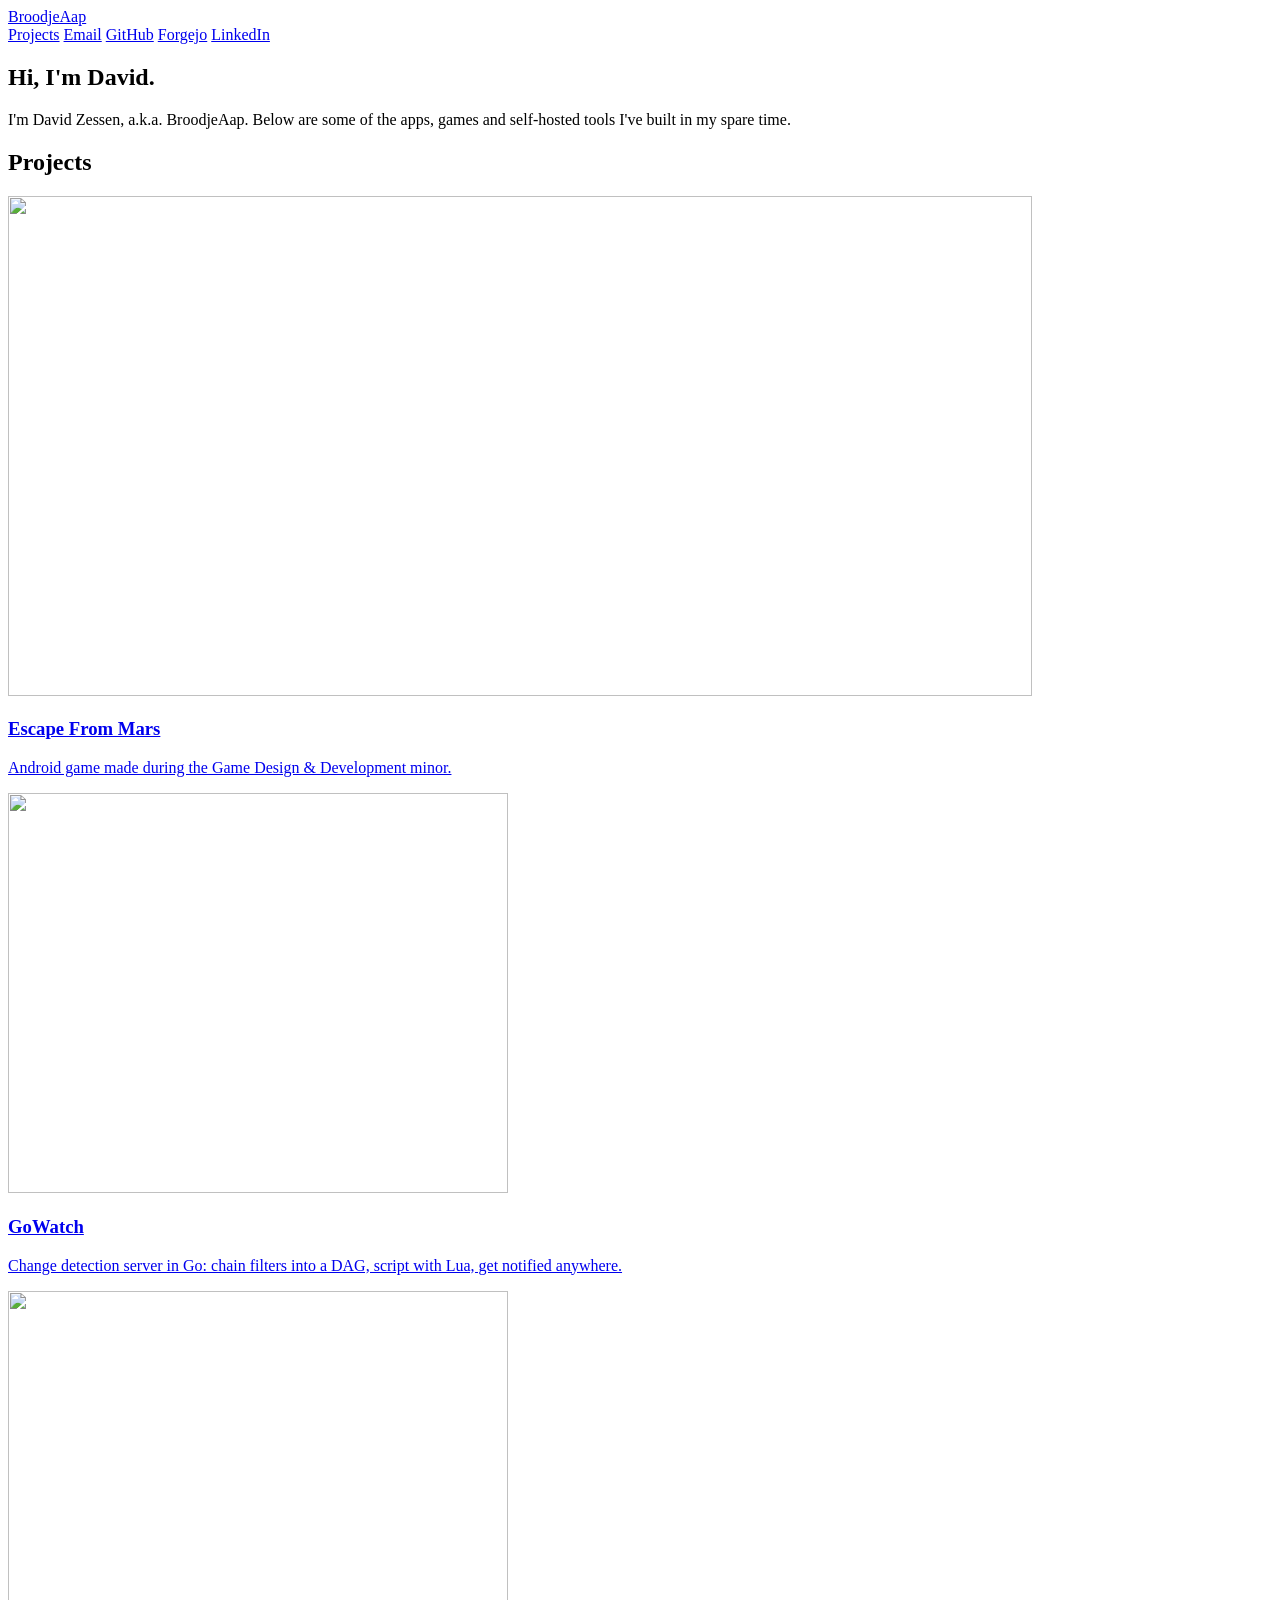
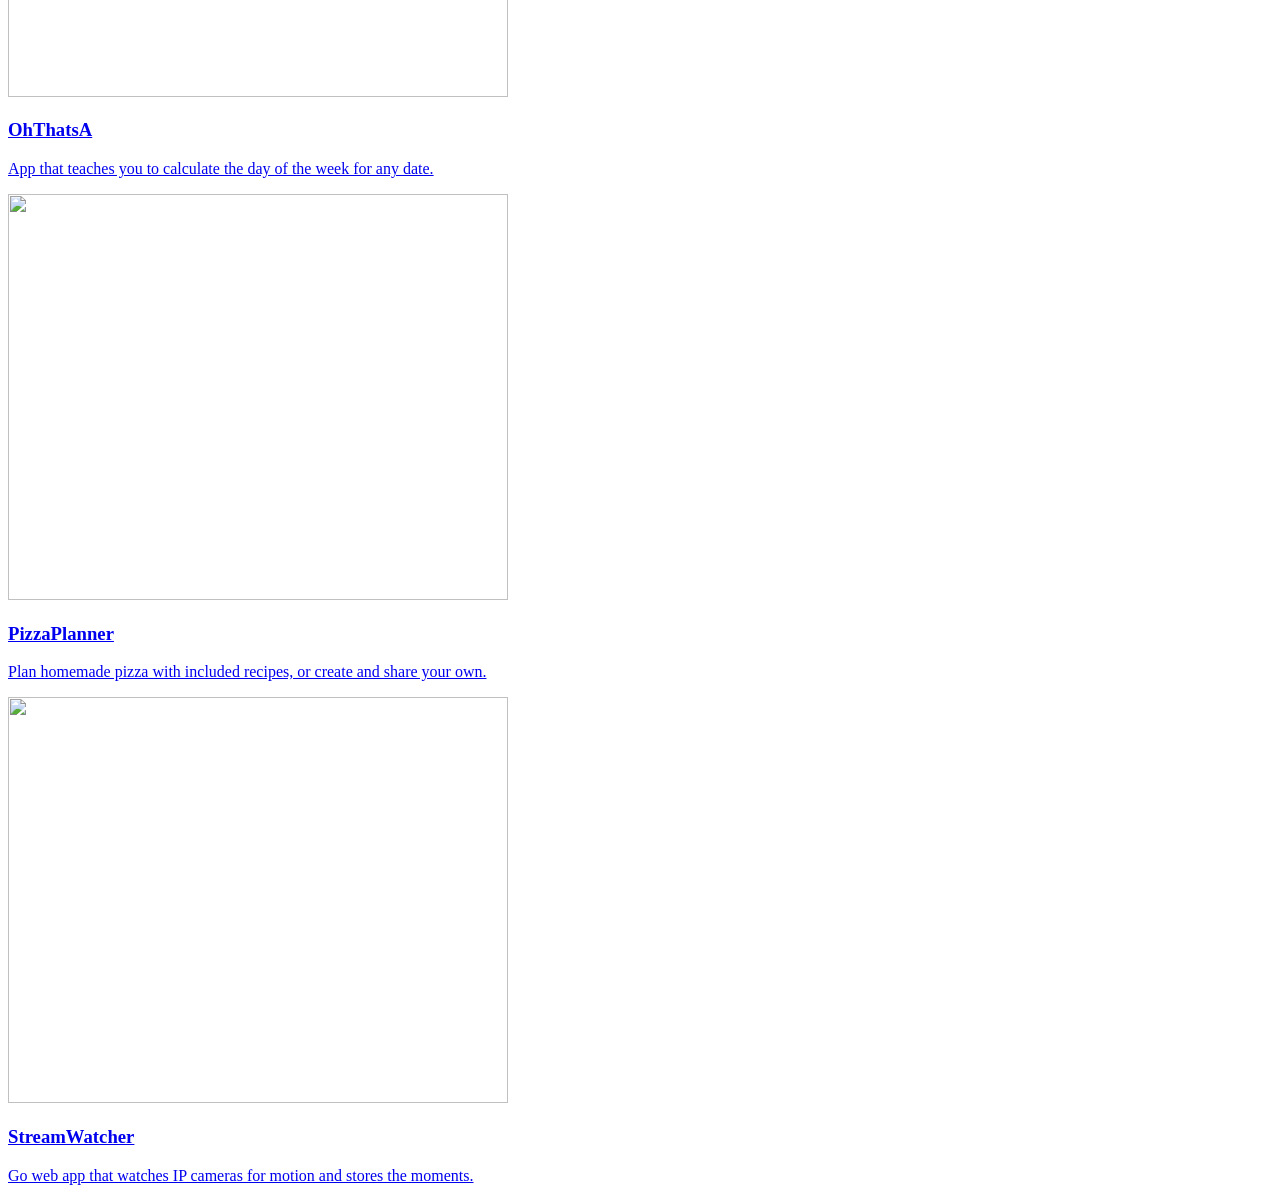
==== site/index.html @ d329abee "Replace Hugo site with plain HTML/CSS" ====
<!doctype html>
<html lang="en">
<head>
  <meta charset="utf-8">
  <meta name="viewport" content="width=device-width, initial-scale=1">
  <title>BroodjeAap</title>
  <meta name="description" content="Apps, games and self-hosted tools by David Zessen (BroodjeAap).">
  <link rel="stylesheet" href="/style.css">
  <script defer data-domain="broodjeaap.net" src="https://plausible.broodjeaap.net/js/plausible.js"></script>
</head>
<body>
  <header class="site-header">
    <div class="wrap">
      <a class="brand" href="/">BroodjeAap</a>
      <nav class="site-nav">
        <a href="/#projects">Projects</a>
        <a href="mailto:david@broodjeaap.net">Email</a>
        <a href="https://github.com/broodjeaap">GitHub</a>
        <a href="https://gitea.broodjeaap.net/broodjeaap">Forgejo</a>
        <a href="https://www.linkedin.com/in/david-zessen-10626872/">LinkedIn</a>
      </nav>
    </div>
  </header>
  <main class="wrap">
    <section class="hero">
      <h1>Hi, I'm David.</h1>
      <p>I'm David Zessen, a.k.a. BroodjeAap. Below are some of the apps, games and self-hosted tools I've built in my spare time.</p>
    </section>
    <section id="projects">
      <h2 class="section-title">Projects</h2>
      <div class="grid">
        <a class="card" href="/projects/escapefrommars/">
          <img class="contain" src="/img/escapefrommars/main.png" width="1024" height="500" alt="">
          <div class="card-body">
            <h3>Escape From Mars</h3>
            <p>Android game made during the Game Design &amp; Development minor.</p>
          </div>
        </a>
        <a class="card" href="/projects/gowatch/">
          <img src="/img/gowatch/main.png" width="500" height="400" alt="">
          <div class="card-body">
            <h3>GoWatch</h3>
            <p>Change detection server in Go: chain filters into a DAG, script with Lua, get notified anywhere.</p>
          </div>
        </a>
        <a class="card" href="/projects/ohthatsa/">
          <img src="/img/ohthatsa/main.png" width="500" height="406" alt="">
          <div class="card-body">
            <h3>OhThatsA</h3>
            <p>App that teaches you to calculate the day of the week for any date.</p>
          </div>
        </a>
        <a class="card" href="/projects/pizza_planner/">
          <img src="/img/pizza_planner/main.jpg" width="500" height="406" alt="">
          <div class="card-body">
            <h3>PizzaPlanner</h3>
            <p>Plan homemade pizza with included recipes, or create and share your own.</p>
          </div>
        </a>
        <a class="card" href="/projects/streamwatcher/">
          <img src="/img/streamwatcher/main.jpg" width="500" height="406" alt="">
          <div class="card-body">
            <h3>StreamWatcher</h3>
            <p>Go web app that watches IP cameras for motion and stores the moments.</p>
          </div>
        </a>
      </div>
    </section>
  </main>
</body>
</html>
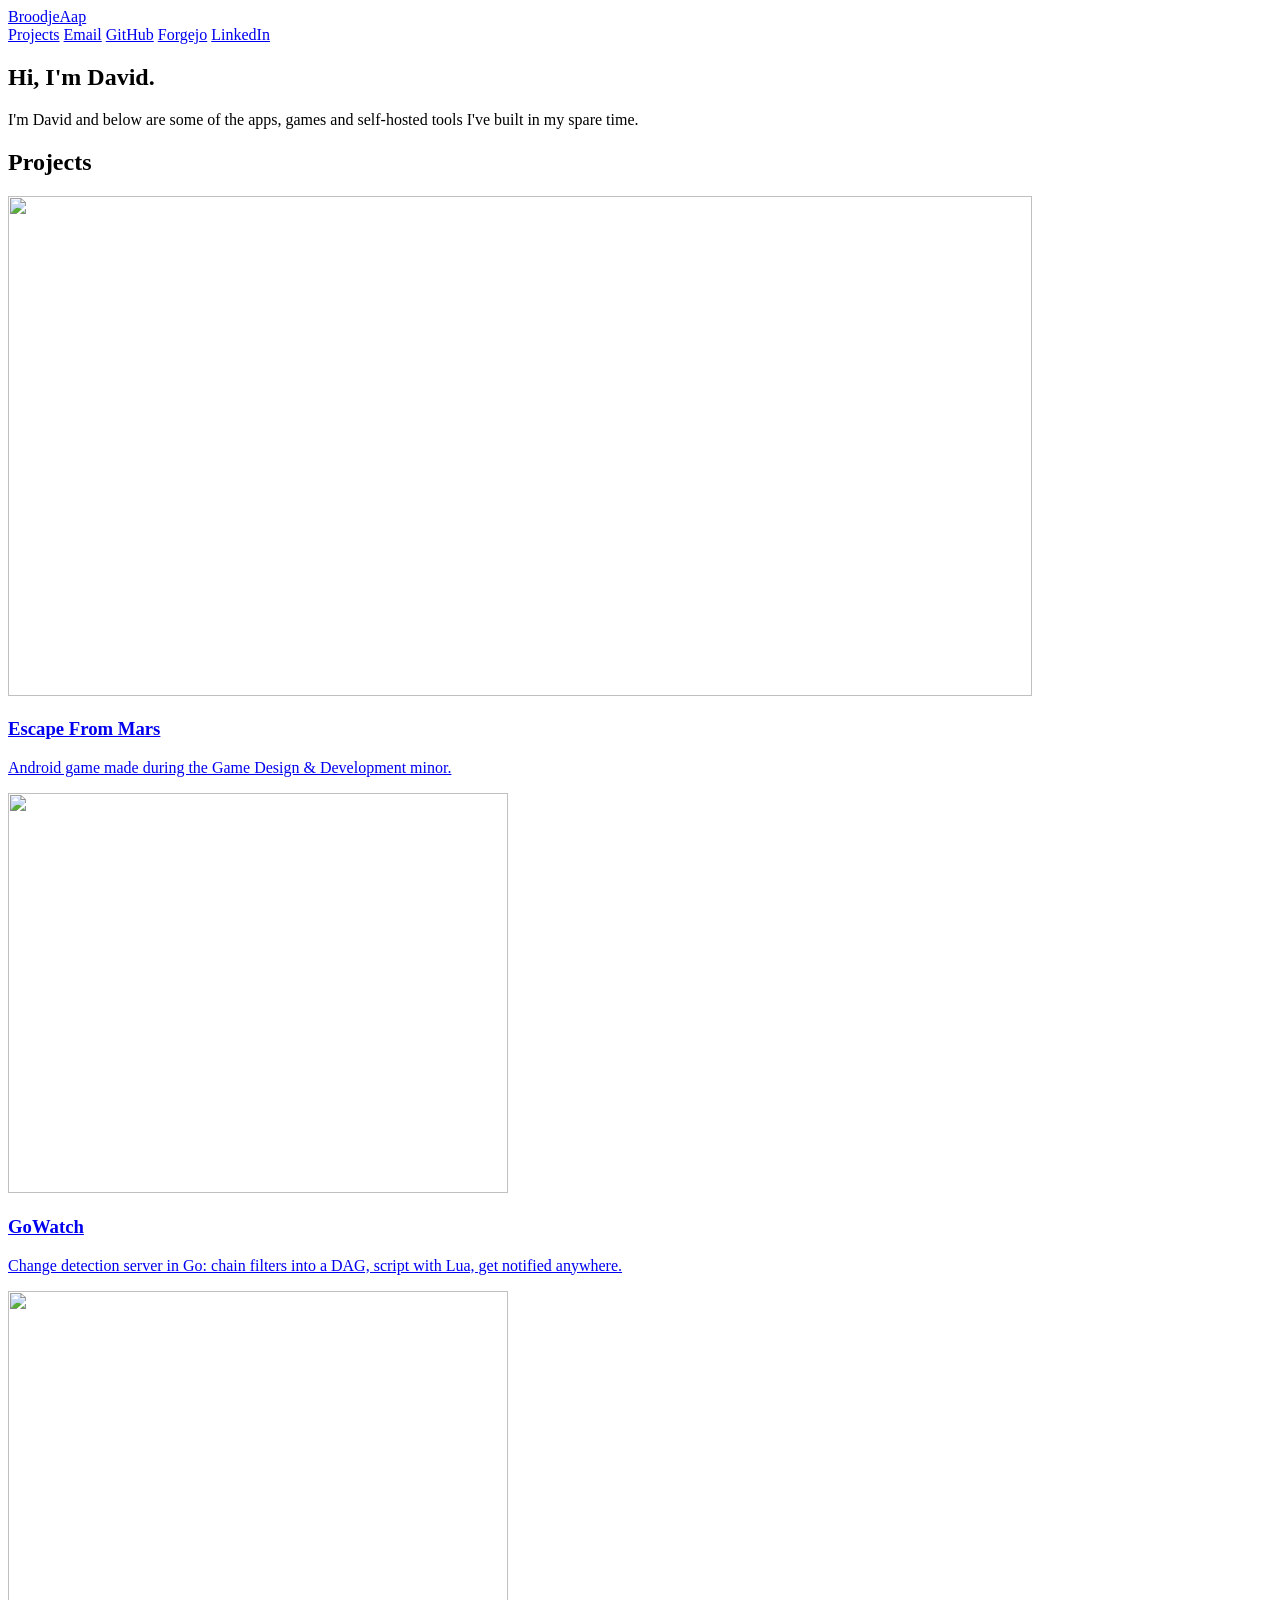
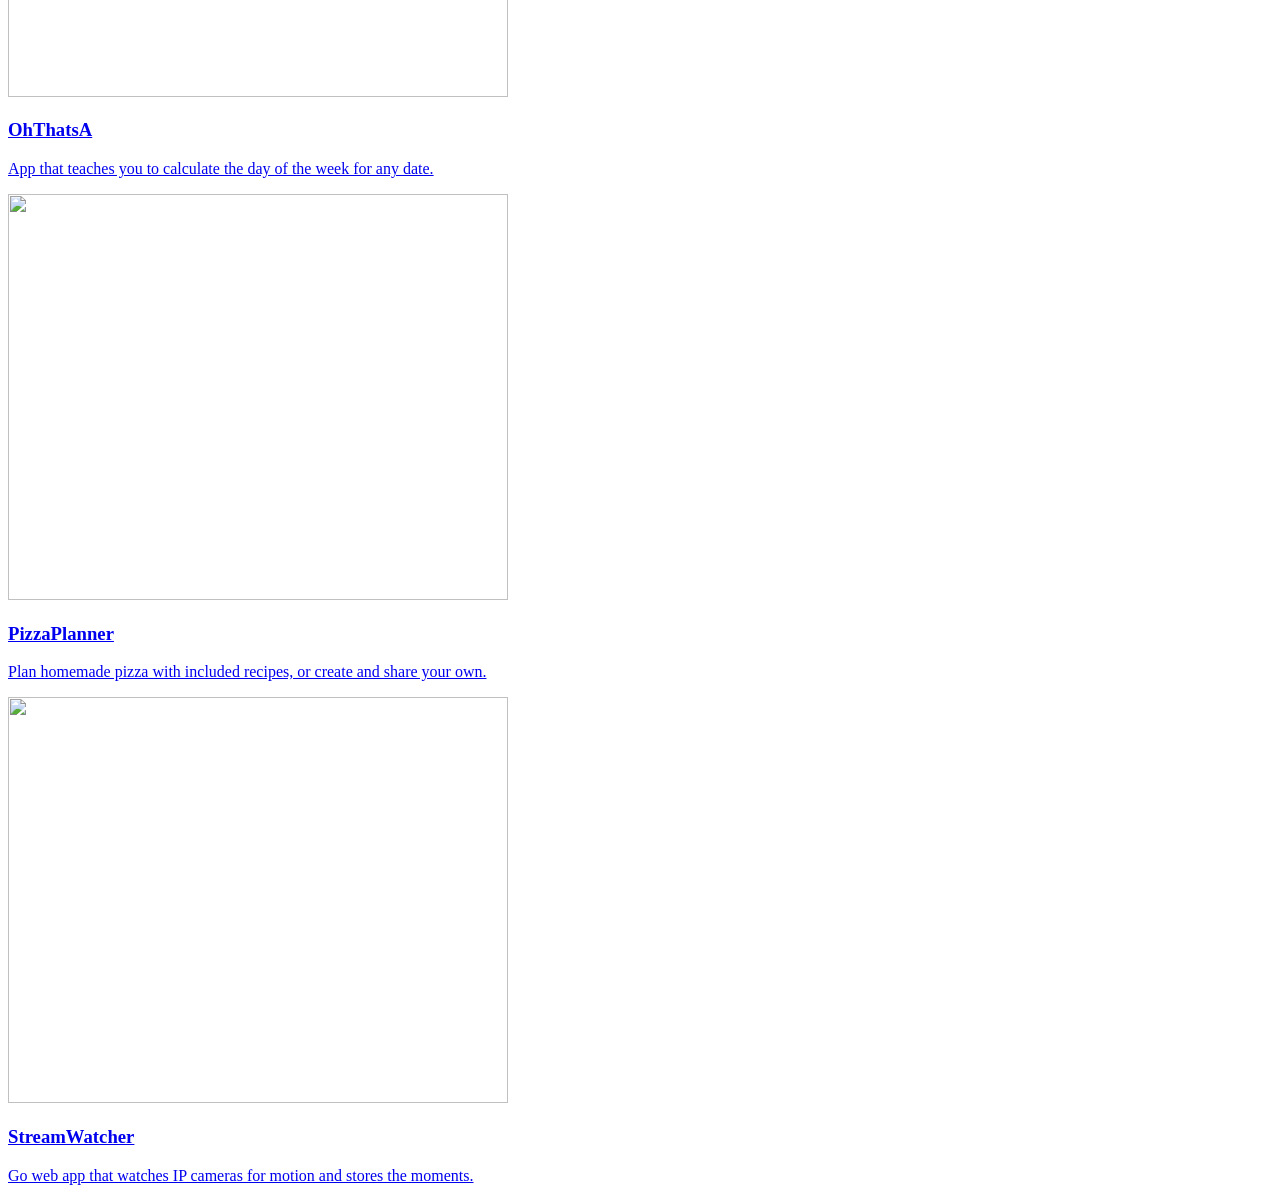
==== commit 55185a47: "update text" ====
--- a/site/index.html
+++ b/site/index.html
@@ -24,7 +24,7 @@
   <main class="wrap">
     <section class="hero">
       <h1>Hi, I'm David.</h1>
-      <p>I'm David Zessen, a.k.a. BroodjeAap. Below are some of the apps, games and self-hosted tools I've built in my spare time.</p>
+      <p>I'm David and below are some of the apps, games and self-hosted tools I've built in my spare time.</p>
     </section>
     <section id="projects">
       <h2 class="section-title">Projects</h2>
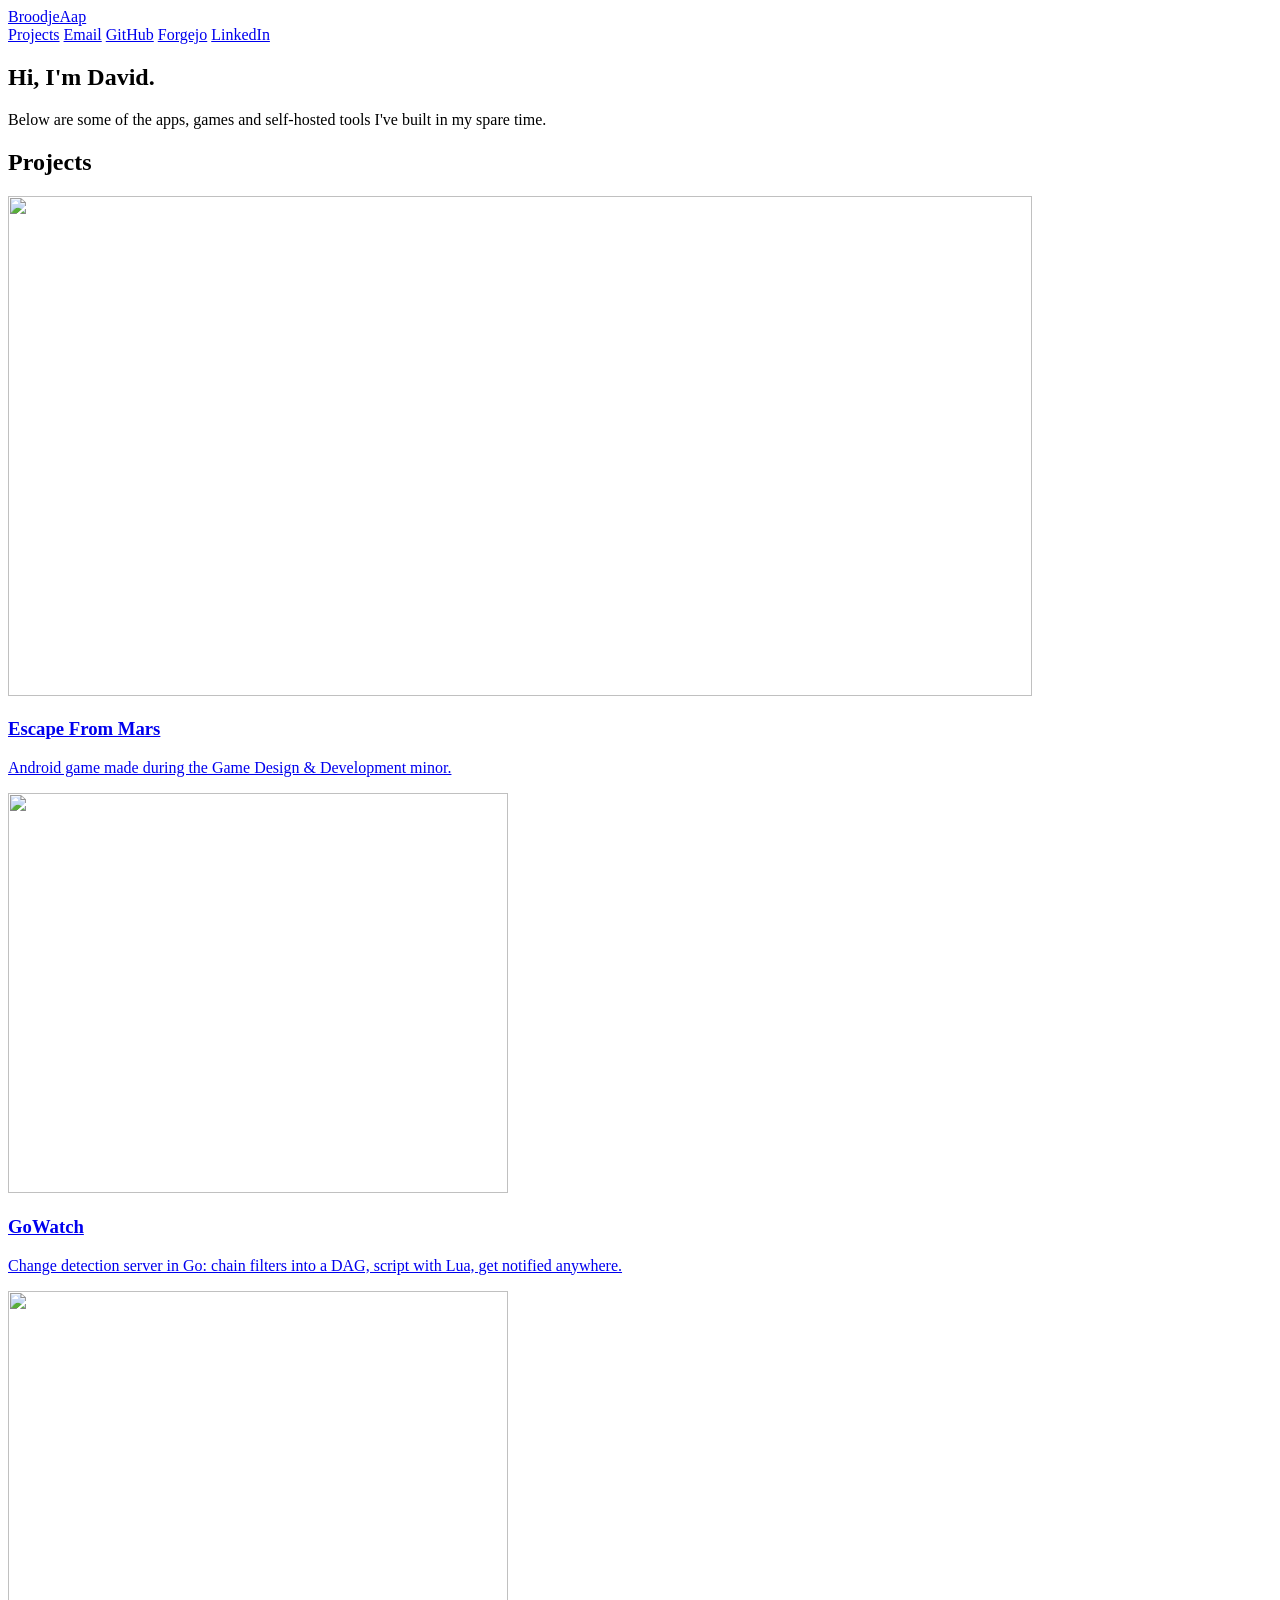
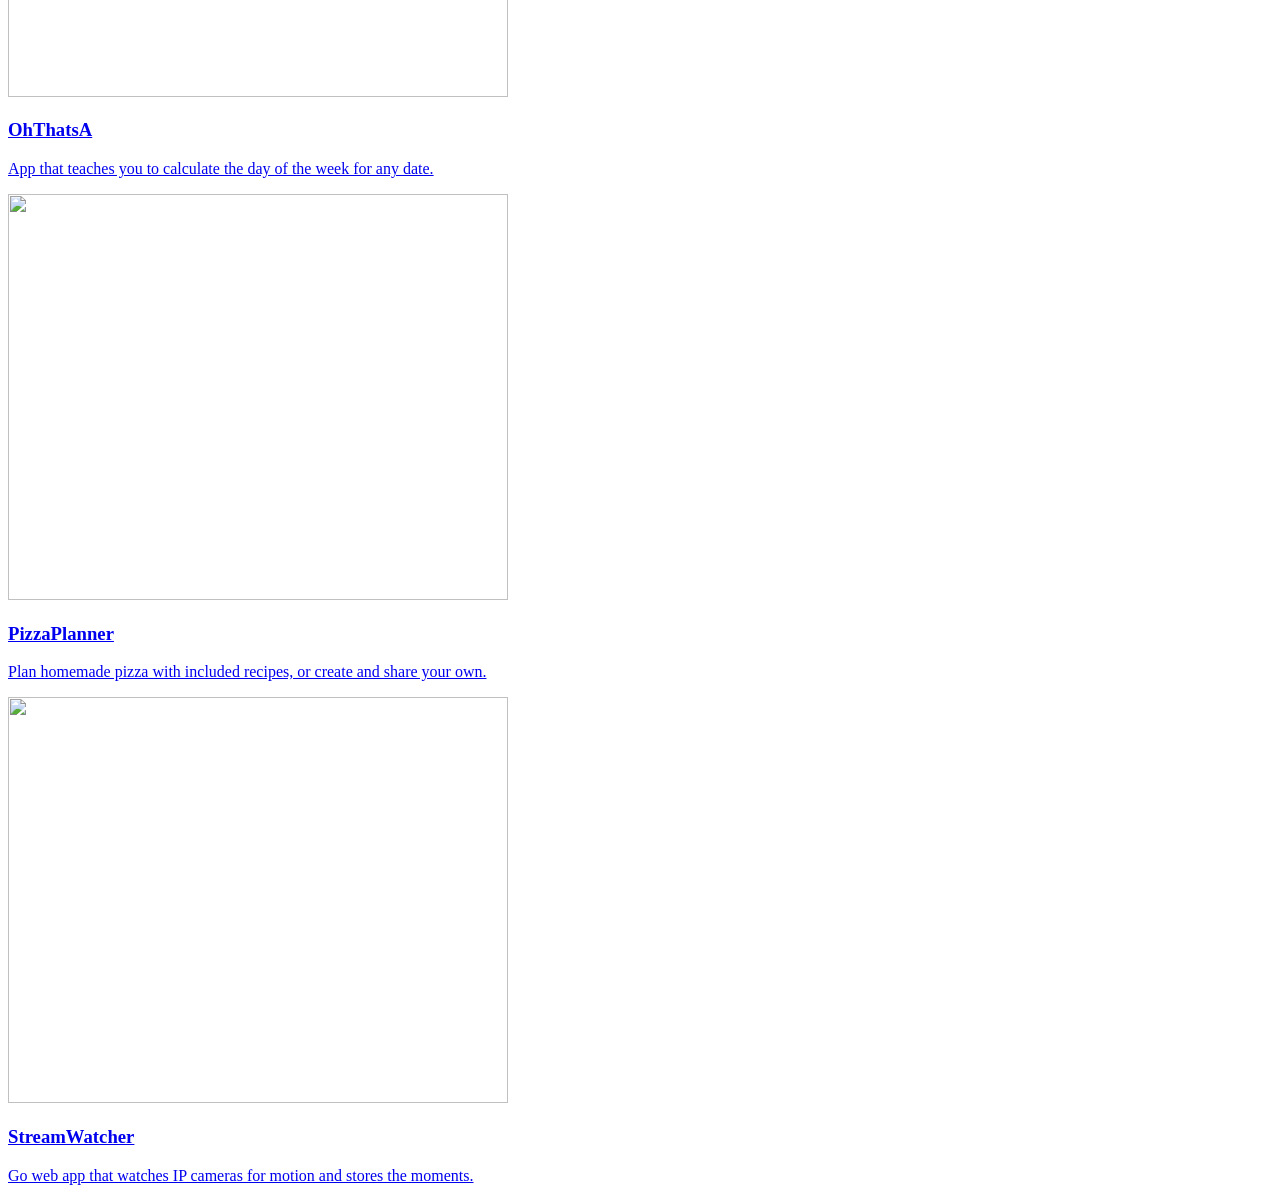
==== commit 00b1f34f: "text update" ====
--- a/site/index.html
+++ b/site/index.html
@@ -24,7 +24,7 @@
   <main class="wrap">
     <section class="hero">
       <h1>Hi, I'm David.</h1>
-      <p>I'm David and below are some of the apps, games and self-hosted tools I've built in my spare time.</p>
+      <p>Below are some of the apps, games and self-hosted tools I've built in my spare time.</p>
     </section>
     <section id="projects">
       <h2 class="section-title">Projects</h2>
